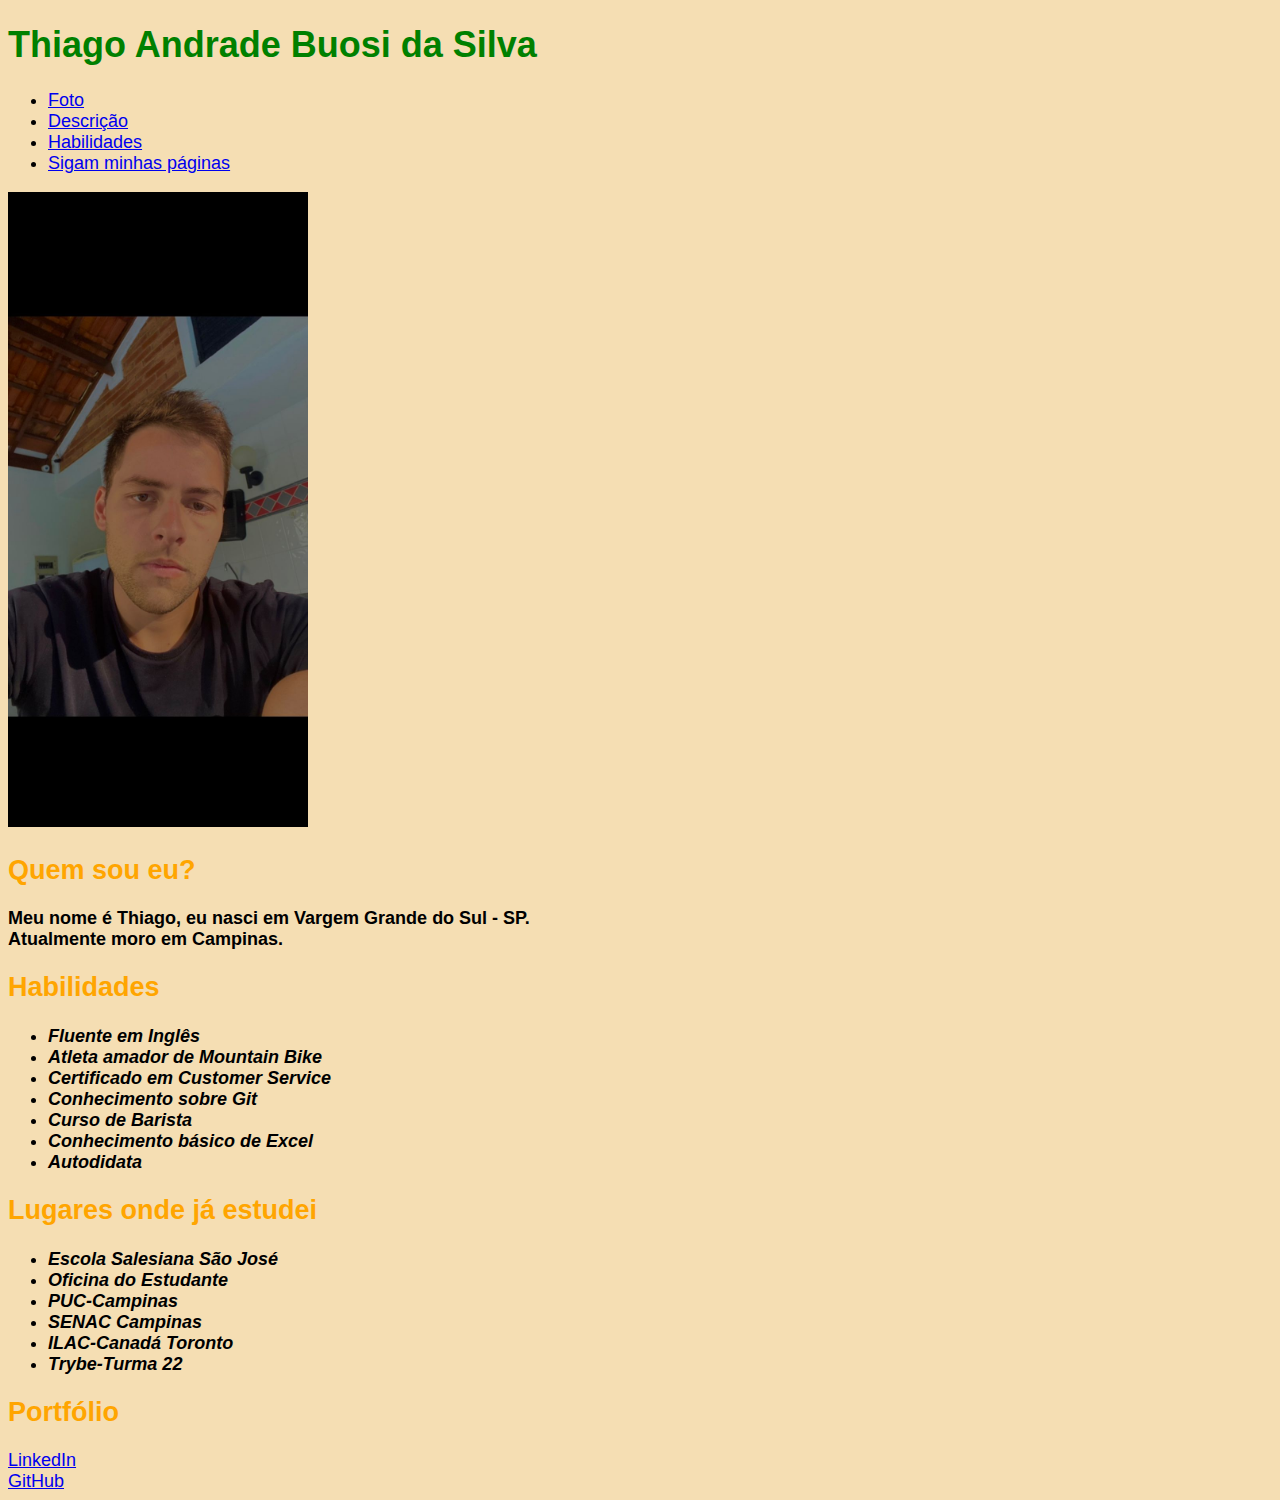
==== PortHTML/index.html @ a537e245 "Adiciona index.html e style.css dentro da pasta PortHTML" ====
<!DOCTYPE html>
<html lang="pt-br">

<head>
    <meta charset="UTF-8">
    <meta http-equiv="X-UA-Compatible" content="IE=edge">
    <meta name="viewport" content="width=device-width, initial-scale=1.0">
    <title>Portfólio Thiago Buosi</title>
    <link rel="stylesheet" href="style.css">

   
</head>

<body>
    <h1>Thiago Andrade Buosi da Silva</h1>
    <ul>
        <li><a href="#foto"> Foto</a></li>
        <li><a href="#descrição">Descrição</a></li>
        <li><a href="#habilidades">Habilidades</a></li>
        <li><a href="#links">Sigam minhas páginas</a></li>
    </ul>
    <img id="foto" src="./Foto_perfil (1).jpeg" alt="Foto de Perfil Thiago" width="300px">

    <h2>Quem sou eu?</h2>
    <p id="descrição"><strong>Meu nome é Thiago, eu nasci em Vargem Grande do Sul - SP.
            <br>
            Atualmente moro em Campinas.
    </p></strong>

    <h2>Habilidades</h2>
    <ul id="habilidades">
        <li><em><strong>Fluente em Inglês</strong></li>
        <li><strong>Atleta amador de Mountain Bike</strong></li>
        <li><strong>Certificado em Customer Service</strong></li>
        <li><strong>Conhecimento sobre Git</strong></li>
        <li><strong>Curso de Barista</strong></li>
        <li><strong>Conhecimento básico de Excel</strong></li>
        <li><strong>Autodidata</strong></li></em>
    </ul>

    <h2>Lugares onde já estudei</h2>
    <ul>
        <li><em><strong>Escola Salesiana São José</em></li>
        <li><em>Oficina do Estudante</em></li>
        <li><em>PUC-Campinas</em></li>
        <li><em>SENAC Campinas</em></li>
        <li><em>ILAC-Canadá Toronto</em></li>
        <li><em>Trybe-Turma 22</em></li></strong>
    </ul>
    <h2>Portfólio</h2>
    <a id="links" href="https://www.linkedin.com/in/thiago-buosi-0ba572201/" target="_blank">LinkedIn</a>
    <br>
    <a href="https://github.com/ThiagoBuosi" target="_blank">GitHub</a>
</body>

</html>
---- PortHTML/style.css ----
body {
    background-color: wheat;
}

h2 {
    color: orange;
}

h1 {
    color: green;
}

body {
    font-family: Arial, Helvetica, sans-serif;
    font-size: 18px;
}
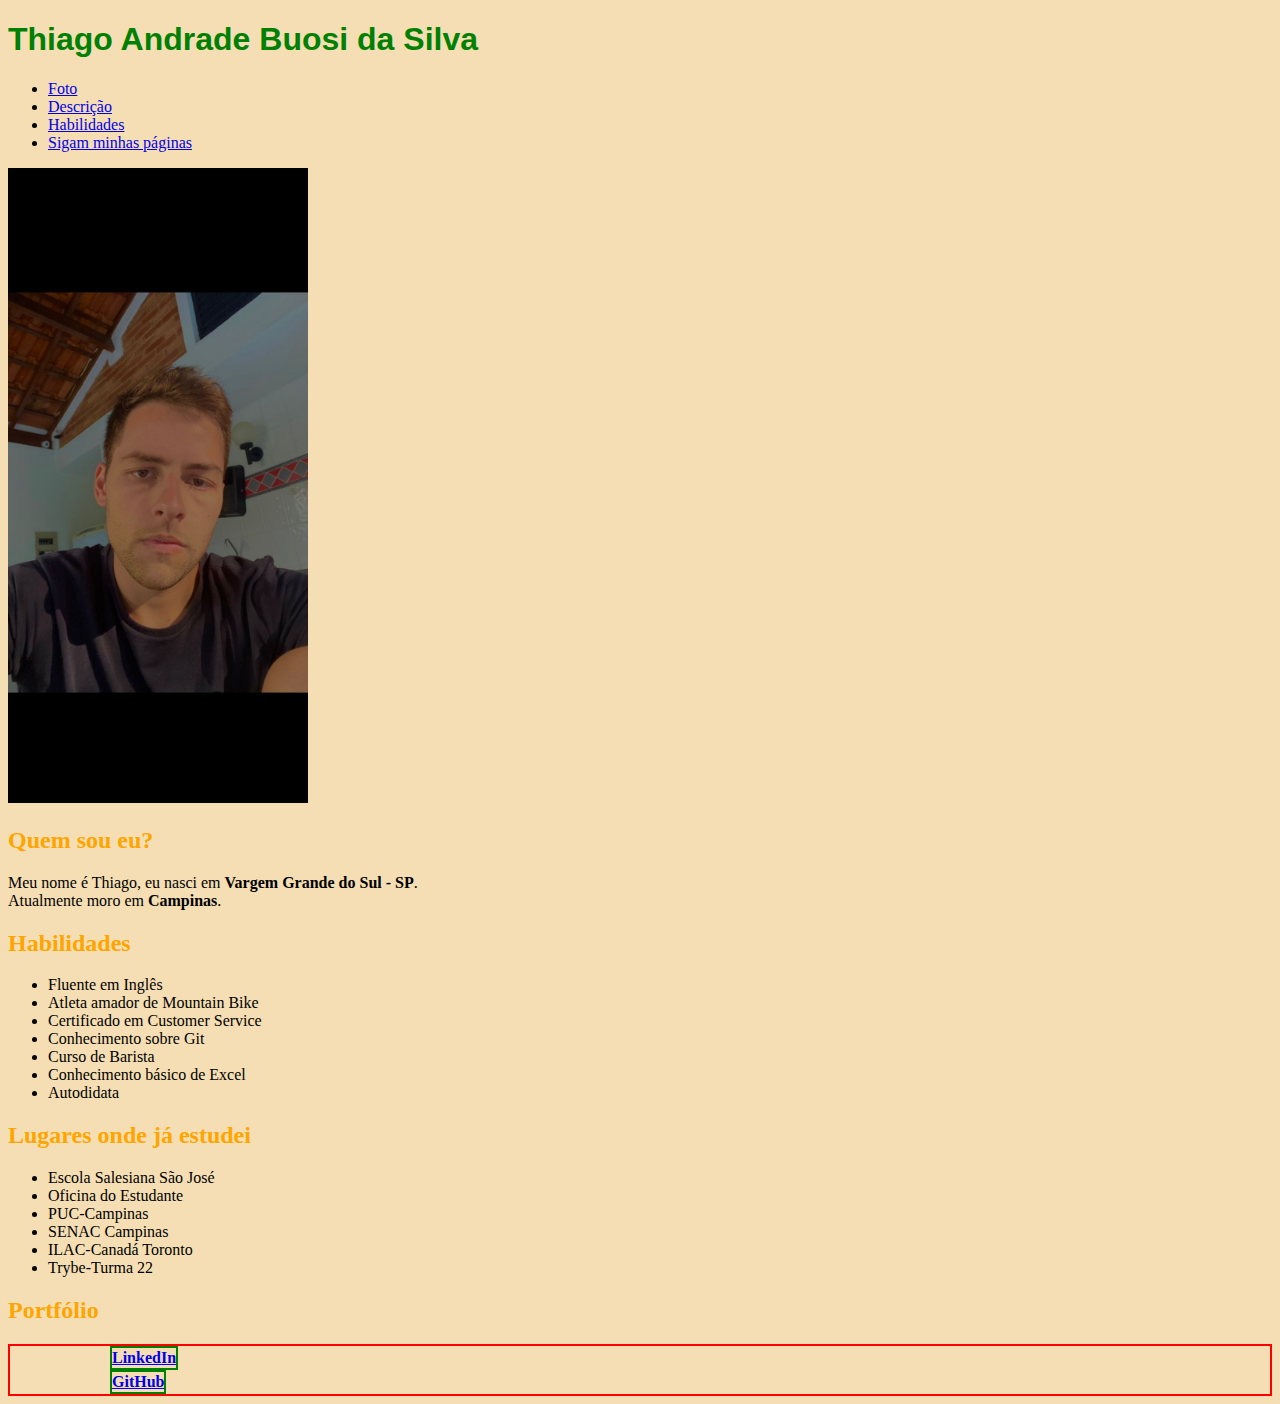
==== commit 76016524: "Adiciona informaçoes de CSS" ====
--- a/PortHTML/index.html
+++ b/PortHTML/index.html
@@ -8,11 +8,13 @@
     <title>Portfólio Thiago Buosi</title>
     <link rel="stylesheet" href="style.css">
 
-   
+
 </head>
 
 <body>
-    <h1>Thiago Andrade Buosi da Silva</h1>
+    <h1 id="Nome">Thiago Andrade Buosi da Silva</h1>
+   
+    <!-- Links para a pagina -->
     <ul>
         <li><a href="#foto"> Foto</a></li>
         <li><a href="#descrição">Descrição</a></li>
@@ -20,37 +22,46 @@
         <li><a href="#links">Sigam minhas páginas</a></li>
     </ul>
     <img id="foto" src="./Foto_perfil (1).jpeg" alt="Foto de Perfil Thiago" width="300px">
-
+    
+    <!-- Descrição -->
+    <main>
     <h2>Quem sou eu?</h2>
-    <p id="descrição"><strong>Meu nome é Thiago, eu nasci em Vargem Grande do Sul - SP.
+    <p id="descrição">Meu nome é Thiago, eu nasci em <b>Vargem Grande do Sul - SP</b>.
             <br>
-            Atualmente moro em Campinas.
-    </p></strong>
-
+            Atualmente moro em <b>Campinas</b>.
+    </p>
+    
+    <!-- Habilidades -->
     <h2>Habilidades</h2>
-    <ul id="habilidades">
-        <li><em><strong>Fluente em Inglês</strong></li>
-        <li><strong>Atleta amador de Mountain Bike</strong></li>
-        <li><strong>Certificado em Customer Service</strong></li>
-        <li><strong>Conhecimento sobre Git</strong></li>
-        <li><strong>Curso de Barista</strong></li>
-        <li><strong>Conhecimento básico de Excel</strong></li>
-        <li><strong>Autodidata</strong></li></em>
+    <ul class="habilidade">
+        <li>Fluente em Inglês</li>
+        <li>Atleta amador de Mountain Bike</li>
+        <li>Certificado em Customer Service</li>
+        <li>Conhecimento sobre Git</li>
+        <li>Curso de Barista</li>
+        <li>Conhecimento básico de Excel</li>
+        <li>Autodidata</li>
     </ul>
 
+    <!-- Lugares por onde passei -->
     <h2>Lugares onde já estudei</h2>
-    <ul>
-        <li><em><strong>Escola Salesiana São José</em></li>
-        <li><em>Oficina do Estudante</em></li>
-        <li><em>PUC-Campinas</em></li>
-        <li><em>SENAC Campinas</em></li>
-        <li><em>ILAC-Canadá Toronto</em></li>
-        <li><em>Trybe-Turma 22</em></li></strong>
+    <ul class="lugares">
+        <li>Escola Salesiana São José</li>
+        <li>Oficina do Estudante</li>
+        <li>PUC-Campinas</li>
+        <li>SENAC Campinas</li>
+        <li>ILAC-Canadá Toronto</li>
+        <li>Trybe-Turma 22</li>
     </ul>
+</main>
+    
+    <!-- Links externos -->
     <h2>Portfólio</h2>
-    <a id="links" href="https://www.linkedin.com/in/thiago-buosi-0ba572201/" target="_blank">LinkedIn</a>
+    <div class="Alinhamento">
+    <a class="links"href="https://www.linkedin.com/in/thiago-buosi-0ba572201/" target="_blank">LinkedIn</a>
     <br>
-    <a href="https://github.com/ThiagoBuosi" target="_blank">GitHub</a>
+    <a class="links"href="https://github.com/ThiagoBuosi" target="_blank">GitHub</a>
+    </div>
 </body>
 
 </html>--- a/PortHTML/style.css
+++ b/PortHTML/style.css
@@ -1,16 +1,35 @@
-body {
-    background-color: wheat;
-}
+    body {
+        background-color: wheat;
+    }
 
-h2 {
-    color: orange;
-}
+    h2 {
+        color: orange;
+    }
 
-h1 {
-    color: green;
-}
+    h1 {
+        color: green;
+    }
 
-body {
-    font-family: Arial, Helvetica, sans-serif;
-    font-size: 18px;
-}+    #Nome {
+        font-family: Arial, Helvetica, sans-serif;
+    }
+    .habilidade {
+        font-size: 16px; 
+    }
+
+    .lugares {
+        font-size: 16px;
+    }
+
+    .links {
+        font-size: 16px;
+        font-weight: 700; 
+        line-height: 20px;
+        display: inline-block;
+        border: 2px solid green;
+    }
+
+    .Alinhamento {
+        border: 2px solid red;
+        padding-left: 100px;
+    }